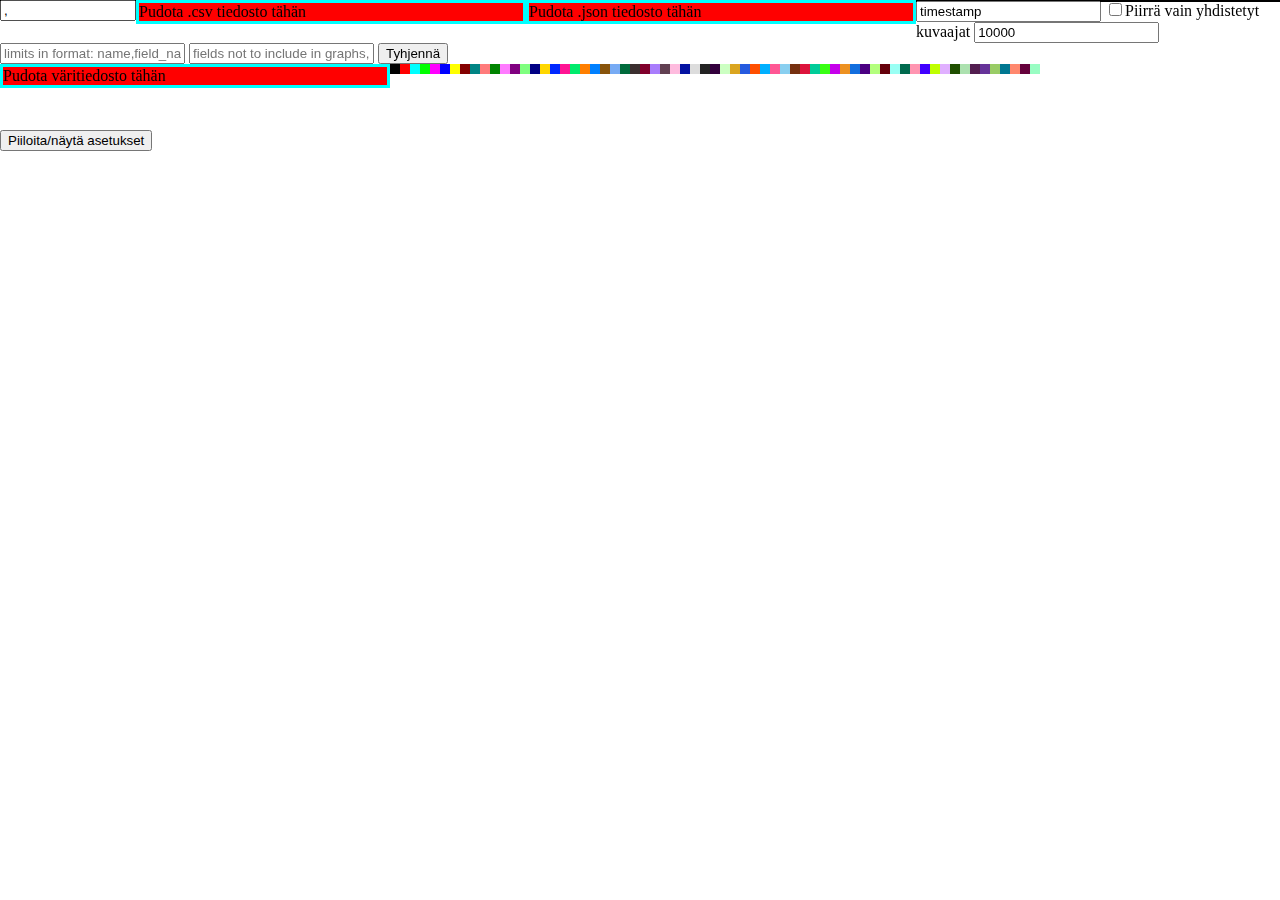
==== csv-json-graphs/graphs.html @ e2f505fe "Open source codes for KIEMI project pilots." ====
<!DOCTYPE html>
<!--
 Copyright 2019 Tampere University

 Licensed under the Apache License, Version 2.0 (the "License");
 you may not use this file except in compliance with the License.
 You may obtain a copy of the License at

   http://www.apache.org/licenses/LICENSE-2.0

 Unless required by applicable law or agreed to in writing, software
 distributed under the License is distributed on an "AS IS" BASIS,
 WITHOUT WARRANTIES OR CONDITIONS OF ANY KIND, either express or implied.
 See the License for the specific language governing permissions and
 limitations under the License.
-->
<html lang="en">
	<head>
		<meta charset="utf-8">
		<link rel="stylesheet" type="text/css" href="css/graphs.css">
		<link rel="stylesheet" type="text/css" href="css/color.css">
		<title>Graphs</title>
		<script src="js/lib/jquery-3.6.0.min.js"></script> <!-- https://jquery.com -->
		<script src="js/lib/flotcharts/jquery.colorhelpers.js"></script> <!-- http://www.flotcharts.org/ -->
		<script src="js/lib/flotcharts/jquery.canvaswrapper.js"></script> <!-- http://www.flotcharts.org/ -->
		<script src="js/lib/flotcharts/jquery.flot.js"></script> <!-- http://www.flotcharts.org/ -->
		<script src="js/lib/flotcharts/jquery.flot.saturated.js"></script> <!-- http://www.flotcharts.org/ -->
		<script src="js/lib/flotcharts/jquery.flot.browser.js"></script> <!-- http://www.flotcharts.org/ -->
		<script src="js/lib/flotcharts/jquery.flot.drawSeries.js"></script> <!-- http://www.flotcharts.org/ -->
		<script src="js/lib/flotcharts/jquery.flot.uiConstants.js"></script> <!-- http://www.flotcharts.org/ -->
		<script src="js/lib/flotcharts/jquery.flot.navigate.js"></script> <!-- http://www.flotcharts.org/ -->
		<script src="js/lib/flotcharts/jquery.flot.touchNavigate.js"></script> <!-- http://www.flotcharts.org/ -->
		<script src="js/lib/flotcharts/jquery.flot.hover.js"></script> <!-- http://www.flotcharts.org/ -->
		<script src="js/lib/flotcharts/jquery.flot.touch.js"></script> <!-- http://www.flotcharts.org/ -->
		<script src="js/lib/flotcharts/jquery.flot.time.js"></script> <!-- http://www.flotcharts.org/ -->
		<script src="js/lib/flotcharts/jquery.flot.axislabels.js"></script> <!-- http://www.flotcharts.org/ -->
		<script src="js/lib/flotcharts/jquery.flot.selection.js"></script> <!-- http://www.flotcharts.org/ -->
		<script src="js/core.js"></script>
		<script src="js/timeutils.js"></script>
		<script src="js/csv-files.js"></script>
		<script src="js/json-files.js"></script>
		<script src="js/color.js"></script>
		<script src="js/graphs.js"></script>
		<script src="js/statistics.js"></script>
		<script src="js/uri-initializer.js"></script>
	</head>
	<body onload="core.initialize()">
		<div id="main-container">
			<div id="controls">
				<input id="input-csv-separator" type="text" maxlength="1" value="," placeholder="csv-erotinmerkki">
				<div id="csv-file-upload" class="file-upload-box">
					<input id="input-csv-file-upload" type="file" style="position: fixed; top: -100em" onchange="xycsvFiles.readFiles(this.files)">
					<label for="input-csv-file-upload">Pudota .csv tiedosto tähän</label>
				</div>
				<div id="json-file-upload" class="file-upload-box">
					<input id="input-json-file-upload" type="file" style="position: fixed; top: -100em" onchange="xyjsonFiles.readFiles(this.files)">
					<label for="input-json-file-upload">Pudota .json tiedosto tähän</label>
				</div>
				<input id="input-timestamp-field" type="text" value="timestamp" placeholder="aikaleimakentän nimi">
				<input type="checkbox" id="input-only-combined-selector">Piirrä vain yhdistetyt kuvaajat
				<input id="input-time-window" type="number" min="1" value="10000" placeholder="yhdistetyn kuvaajan aikaikkuna (+/-ms)">
				<input id="input-limits" type="text" placeholder="limits in format: name,field_name,value,#html_color,TYPE[min/max], e.g. min temperature,temperature,20,#0000ff,min;max temperature,temperature,24,#ff0000,max">
				<input id="input-filters" type="text" placeholder="fields not to include in graphs, separated by comma">
				<button onclick="graphs.clearGraphs()">Tyhjennä</button>
				<div id="color-bar">
					<div id="color-file-upload" class="file-upload-box">
						<input id="input-color-file-upload" type="file" style="position: fixed; top: -100em" onchange="colors.readFile(this.files[0])">
						<label for="input-color-file-upload">Pudota väritiedosto tähän</label>
					</div>
					<div id="color-bar-color-list">
						<!-- populated dynamically -->
					</div>
				</div>
			</div>
			<div id="limit-container"><!-- Populated dynamically --></div>
			<div id="graph-container"><!-- Populated dynamically --></div>
			<div id="graph-tooltip"><!-- Populated dynamically --></div>
		</div>
		<div id="input-controls">
			<input type="button" value="Piiloita/näytä asetukset" onclick="graphs.toggleDivs('limit-container,controls')">
		</div>
	</body>
</html>
---- csv-json-graphs/css/graphs.css ----
/**
 * Copyright 2019 Tampere University
 *
 * Licensed under the Apache License, Version 2.0 (the "License");
 * you may not use this file except in compliance with the License.
 * You may obtain a copy of the License at
 *
 *   http://www.apache.org/licenses/LICENSE-2.0
 *
 * Unless required by applicable law or agreed to in writing, software
 * distributed under the License is distributed on an "AS IS" BASIS,
 * WITHOUT WARRANTIES OR CONDITIONS OF ANY KIND, either express or implied.
 * See the License for the specific language governing permissions and
 * limitations under the License.
 */

/************ MAIN ******************/
html, body {
	height: 100%;
	margin: 0px;
	padding: 0px;
}

/**
 * container for controls
 */
#controls {
	height : 8%;
	width: 100%;
	z-index: 110;
	position: fixed;
	top: 0px;
}

/************ GRAPHS ******************/

/**
 * container for graphs
 */
#graph-container {
	height: 92%;
	width: 100%;
	margin-top: 8%;
	position: relative;
}

/**
 * container for limit statistics
 */
#limit-container {
	top: 8%;
	position: relative;
	border: 1px solid;
}

/**
 * container for chart elements in graph-container
 */
.chart-container {
	/* nothing needed */
}

/**
 * container for a single chart in chart-container
 */
.chart-graph {
	width: 100%;
	height: 400px;
}

/**
 * chart label
 */
.chart-label {
	text-align: center;
}

/**
 * limit item in limits list
 */
.limit-item {
	padding: 2px;
}

/**
 * file upload drop-box
 */
#graph-tooltip {
	position: absolute;
	display: none;
	border: 1px solid #fdd;
	padding: 2px;
	background-color: #fee;
	opacity: 0.80
}

/**
 * legend limit container
 */
.limit-legend-container {
	border: 2px solid;
	padding: 10px;
}

/**
 * legend container
 */
.legend-container {
	border: 2px solid;
	padding: 5px;
}

/**
 * legend
 */
.legend {
	border: 2px dashed;
	padding: 5px;
	width: 90%;
	overflow: hidden;
}

/**
 * legend item (label)
 */
.legend-item {
	text-align: center;
	float: left;
	padding: 2px;
}

/**
 * label for the legend (dataset label)
 */
.legend-label {
	/* nothing needed */
}

/**
 * legend item value
 */
.legend-value {
	/* nothing needed */
}

/**
 * legend item selected value
 */
.legend-value-selected {
	font-weight: bold;
	font-size: x-large;
}

/**
 * legend
 */
.statistics {
	border: 2px solid;
	padding: 5px;
	width: 90%;
	overflow: hidden;
	margin-bottom: 10px;
}

/**
 * legend item (label)
 */
.statistics-item {
	text-align: center;
	float: left;
	width: 30%;
}


/**
 * legend item selector
 */
.legend-item-selector {
	/* nothing needed */
}

/**
 * zoom-out button
 */
.zoom-out {
	/* nothing needed */
}

/************ FILE UPLOAD ******************/

/**
 * hover effect for file drop box
 */
.hover {
 	border: 2px dashed;
 	border-color: yellow;
 }

/**
 * normalized chart container
 */
#chart-normalized-container {
	margin-top: 20px;
	border: 2px dotted;
}

/**
 * combined chart container
 */
#chart-combined-container {
	margin-top: 20px;
	border: 2px dotted;
}

/**
 * log chart container
 */
#chart-log-container {
	margin-top: 20px;
	border: 2px dotted;
}

/**
 * file upload drop-box
 */
.file-upload-box {
	width: 30%;
	background-color: #ff0000;
	float: left;
	border-style: solid;
  border-color: cyan;
}

/**
 * input for csv separator
 */
#input-csv-separator {
	width: 10%;
	float: left;
}

/**
 * input control container
 */
#input-controls{
	margin-top: 10%;
}

/**
 * hidden element
 */
.hidden {
	display:none;
}
---- csv-json-graphs/css/color.css ----
/**
 * Copyright 2021 Tampere University
 *
 * Licensed under the Apache License, Version 2.0 (the "License");
 * you may not use this file except in compliance with the License.
 * You may obtain a copy of the License at
 *
 *   http://www.apache.org/licenses/LICENSE-2.0
 *
 * Unless required by applicable law or agreed to in writing, software
 * distributed under the License is distributed on an "AS IS" BASIS,
 * WITHOUT WARRANTIES OR CONDITIONS OF ANY KIND, either express or implied.
 * See the License for the specific language governing permissions and
 * limitations under the License.
 */

 /**
  * bottom color bar
  */
 #color-bar {
 	padding: 0;
 	margin: 0;
 	width: 100%;
 	height: 10px;
 }

/**
 * single color in color-bar
 */
.color-bar-color {
	width: 10px;
	height: 10px;
	float: left;
}

/**
 * file upload drop-box
 */
.file-upload-box {
	width: 30%;
	background-color: #ff0000;
	float: left;
	border-style: solid;
  border-color: cyan;
}

/**
 * hover effect for file drop box
 */
.hover {
	border: 2px dashed;
	border-color: yellow;
}
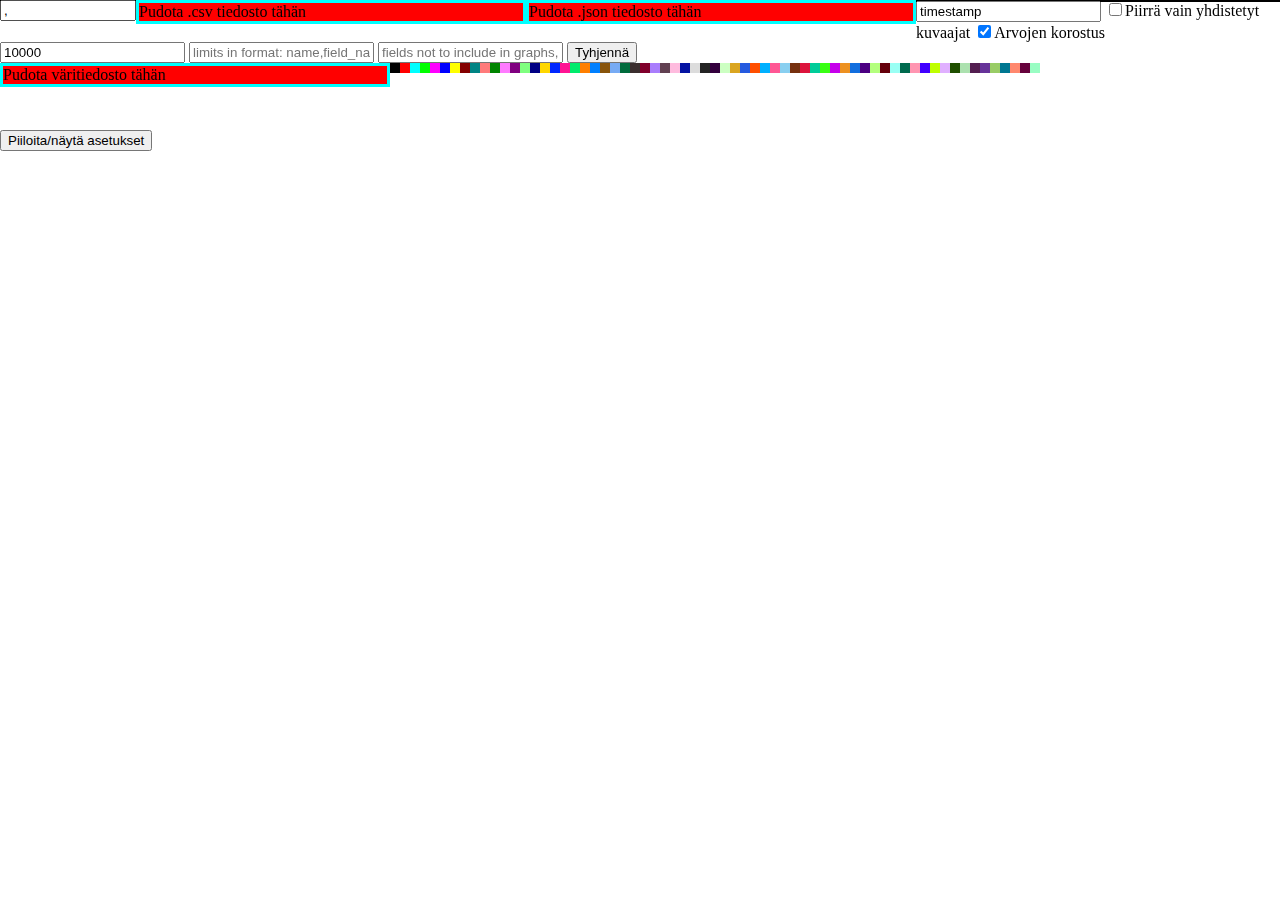
==== commit 609bed25: "Updated graphs. -r9687" ====
--- a/csv-json-graphs/graphs.html
+++ b/csv-json-graphs/graphs.html
@@ -49,15 +49,16 @@
 			<div id="controls">
 				<input id="input-csv-separator" type="text" maxlength="1" value="," placeholder="csv-erotinmerkki">
 				<div id="csv-file-upload" class="file-upload-box">
-					<input id="input-csv-file-upload" type="file" style="position: fixed; top: -100em" onchange="xycsvFiles.readFiles(this.files)">
+					<input id="input-csv-file-upload" type="file" style="position: fixed; top: -100em" onchange="csvFiles.readFiles(this.files)">
 					<label for="input-csv-file-upload">Pudota .csv tiedosto tähän</label>
 				</div>
 				<div id="json-file-upload" class="file-upload-box">
-					<input id="input-json-file-upload" type="file" style="position: fixed; top: -100em" onchange="xyjsonFiles.readFiles(this.files)">
+					<input id="input-json-file-upload" type="file" style="position: fixed; top: -100em" onchange="jsonFiles.readFiles(this.files)">
 					<label for="input-json-file-upload">Pudota .json tiedosto tähän</label>
 				</div>
 				<input id="input-timestamp-field" type="text" value="timestamp" placeholder="aikaleimakentän nimi">
 				<input type="checkbox" id="input-only-combined-selector">Piirrä vain yhdistetyt kuvaajat
+				<input type="checkbox" id="input-highlight-values" checked="true">Arvojen korostus
 				<input id="input-time-window" type="number" min="1" value="10000" placeholder="yhdistetyn kuvaajan aikaikkuna (+/-ms)">
 				<input id="input-limits" type="text" placeholder="limits in format: name,field_name,value,#html_color,TYPE[min/max], e.g. min temperature,temperature,20,#0000ff,min;max temperature,temperature,24,#ff0000,max">
 				<input id="input-filters" type="text" placeholder="fields not to include in graphs, separated by comma">
